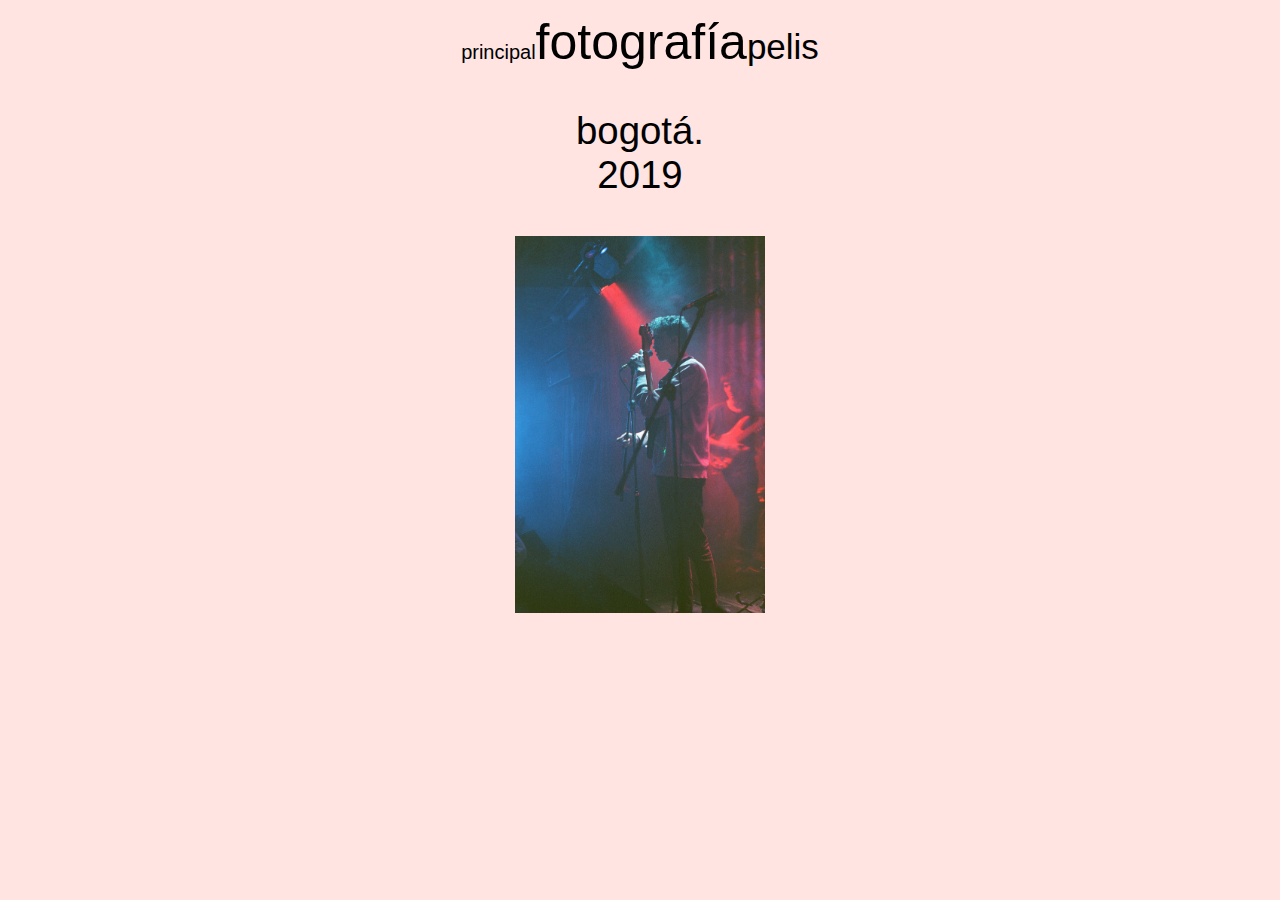
==== fotos.htm @ 29b46c53 "Add files via upload" ====
<!DOCTYPE html>
<html lang="es">
<head>
<meta charset="utf-8">
<meta name="viewport" content="width=device-width, user-scalable=no">
<title>fotos</title>
<link rel="shortcut icon" type="image/png" href="img/favfoticon.jpg">
<link rel="stylesheet" type="text/css" href="spelis.css">
</head>

<body>
    <header><a href="index.htm" id="home">principal</a>fotografía<a href="pelis.htm" id="next">pelis</a></header>

<main><p>bogotá.<br>2019</p><img src="fotos/foto1.jpg" id="disti" alt="distimia agorafobica en bogaloop"></main>


</body>

</html>
---- spelis.css ----
body {margin: 0 auto; margin-top: 1%; width: 100%; height: 100%; max-width: 1000px; max-height: 600px;
    background-color: #FFE4E1; overflow-y:hidden; cursor: default;
    text-align: center;}

header {font-family: Arial, Helvetica, sans-serif; font-size: 50px;}

main {font-family: Arial, Helvetica, sans-serif; font-size: 3vw; }

#vaci {width: 250px;}

#disti {width:  250px;}

#next {color: black; text-decoration: none; font-size: 35px;}

#home {color: black; text-decoration: none; font-size: 20px;}
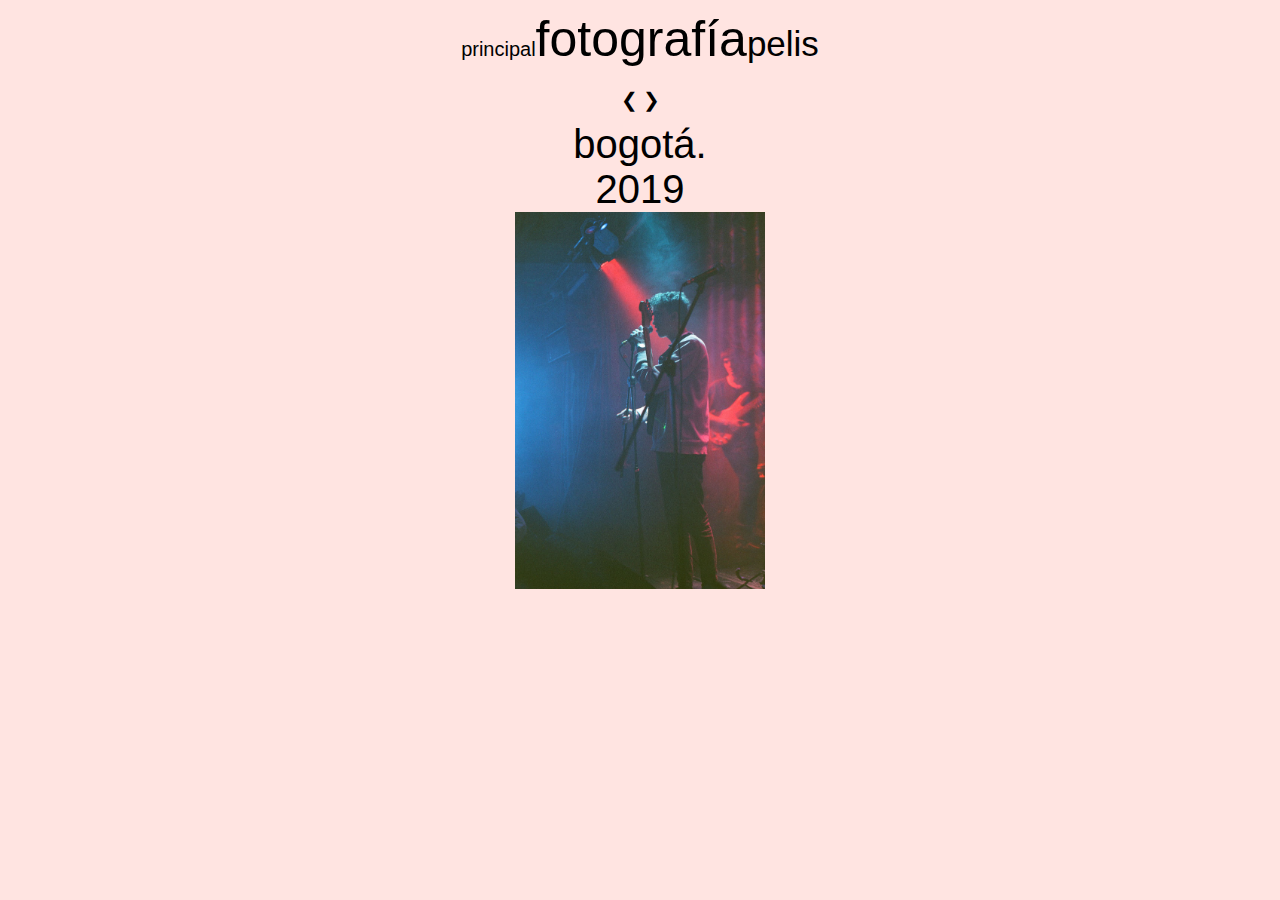
==== commit f68fcfa5: "Add files via upload" ====
--- a/fotos.htm
+++ b/fotos.htm
@@ -5,13 +5,53 @@
 <meta name="viewport" content="width=device-width, user-scalable=no">
 <title>fotos</title>
 <link rel="shortcut icon" type="image/png" href="img/favfoticon.jpg">
-<link rel="stylesheet" type="text/css" href="spelis.css">
+<link rel="stylesheet" type="text/css" href="esfotos.css">
 </head>
 
 <body>
-    <header><a href="index.htm" id="home">principal</a>fotografía<a href="pelis.htm" id="next">pelis</a></header>
+<header><a href="index.htm" id="home">principal</a>fotografía<a href="pelis.htm" id="next">pelis</a>
+</header>
 
-<main><p>bogotá.<br>2019</p><img src="fotos/foto1.jpg" id="disti" alt="distimia agorafobica en bogaloop"></main>
+<nav>
+<a class="pre" onclick="arr(-1)">&#10094;</a>
+<a class="pos" onclick="arr(1)">&#10095;</a>
+</nav>
+
+<main class="slidehow-container">
+<div class="photos"><p>bogotá.<br>2019</p><img src="fotos/foto1.jpg" id="disti" alt="distimia agorafobica en bogaloop"></div>
+<div class="photos"><p>urrao.<br>2018</p><img src="fotos/foto2.jpg" id="urrao" alt="urrao, camino al paramo"></div>
+<div class="photos"><p>paloquemao.<br>2018</p><img src="fotos/foto3.jpg" id="palo" alt="plaza de mercado paloquemao"></div>
+<div class="photos"><p>jardín.<br>2018</p><img src="fotos/foto4.jpg" id="euca" alt="árboles de eucalipto"></div>
+<div class="photos"><p>bogotá.<br>2019</p><img src="fotos/foto5.jpg" id="rbc" alt="karin.b"></div>
+</main>
+    
+
+
+
+<script>
+var slideIndex = 1;
+showSlides(slideIndex);
+
+function arr(n) {
+  showSlides(slideIndex += n);
+}
+
+
+
+function showSlides(n) {
+  var i;
+  var slides = document.getElementsByClassName("photos");
+  if (n > slides.length) {slideIndex = 1}
+  if (n < 1) {slideIndex = slides.length}
+  for (i = 0; i < slides.length; i++) {
+      slides[i].style.display = "none";
+  }
+  
+  slides[slideIndex-1].style.display = "block";
+  dots[slideIndex-1].className += " active";
+} 
+
+</script>
 
 
 </body>
--- a/esfotos.css
+++ b/esfotos.css
@@ -0,0 +1,32 @@
+*{padding: 0; margin: 0; user-select: none;}
+body {margin: 0 auto; width: 100%; height: 100%; max-width: 1000px; max-height: 1000px;
+    background-color: #FFE4E1; overflow-y:hidden; overflow-x: hidden; cursor: default; text-align: center;
+    display: grid; grid-gap: 10px;
+    grid-template-areas: "header"
+                        "nav "
+                        "main";
+}
+
+header {grid-area: header; font-family: Arial, Helvetica, sans-serif; font-size: 50px; box-sizing: border-box; padding: 10px;}
+
+#next, #home {color: black; text-decoration: none; font-size: 35px;}
+#home { font-size: 20px;}
+
+main {grid-area: main; font-family: Arial, Helvetica, sans-serif; font-size: 40px; }
+
+#disti {width:  250px;}
+#urrao {height: 250px;}
+#palo {height: 250px;}
+#euca {height: 250px;}
+#rbc {width: 250px;}
+
+
+nav {grid-area: nav; text-align: center;
+  cursor: default;
+  color: black;
+  font-size: 20px;
+}
+
+
+
+
